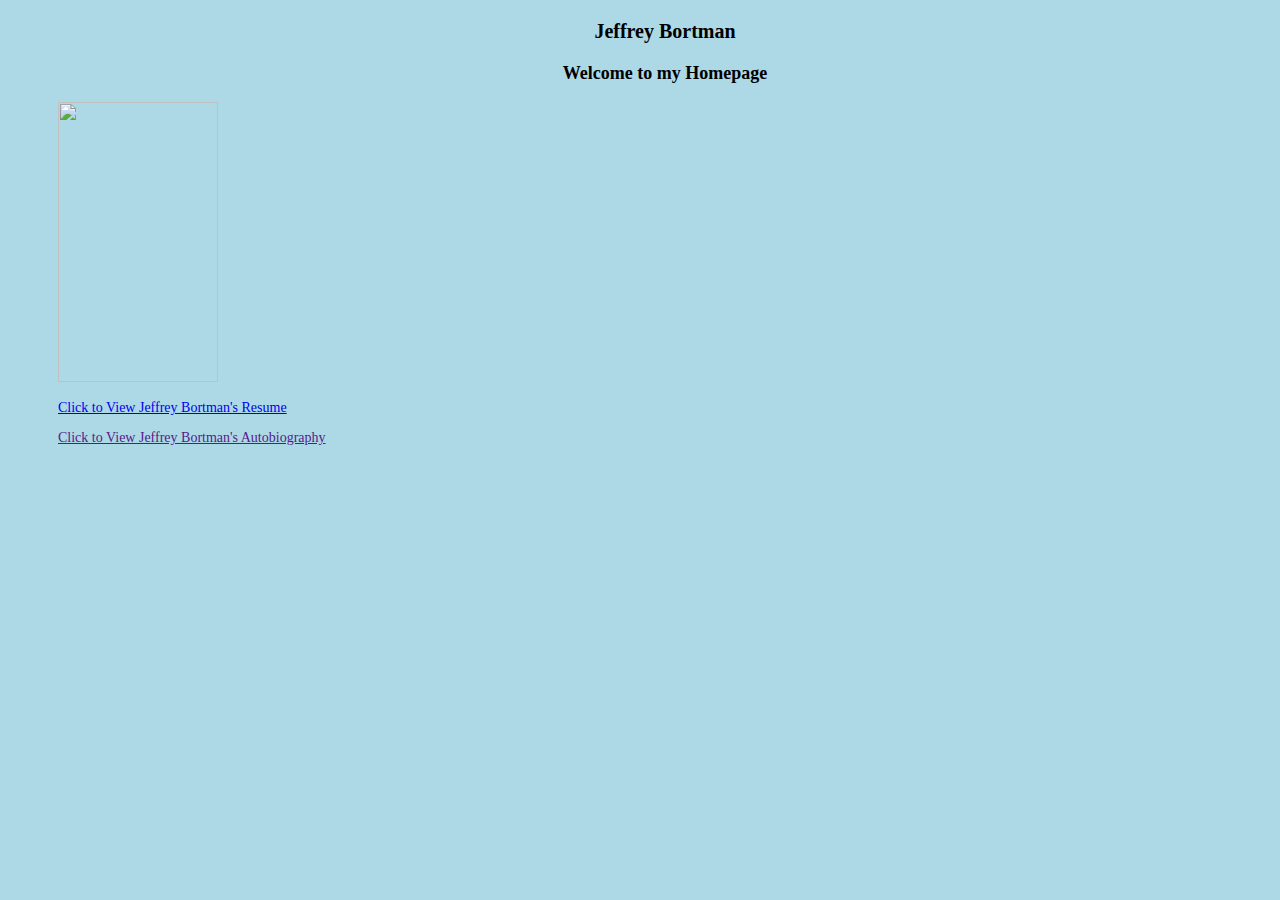
==== index.html @ 89cf1e53 "Changed folders to my new repo" ====
<!doctype html>
<html>

<head>
	<title>Jeffrey Bortman Homepage</title>
	<link rel="stylesheet" type="text/css" href="index_style.css">
</head>

<body>
	<p class="title1">Jeffrey Bortman</p>
	<p class="title2"> Welcome to my Homepage</p>
	<img height= "280" width= "160" img src="Linked in Best.jpg">
	<p><a href="resume.html">Click to View Jeffrey Bortman's Resume </a></p>
	<p>
	<a href=""bio.html">Click to View Jeffrey Bortman's Autobiography</a></p>
</body>

</html>
---- index_style.css ----
html{
	margin-left: 50px;
	font-size: 14px;
}

body{
	background-color: #ADD8E6;
}

.title1{
	font-size: 20px;
	font-weight: bolder;
	text-align: center;
}

.title2{
	font-size: 18px;
	font-weight: bold;
	text-align: center;
}
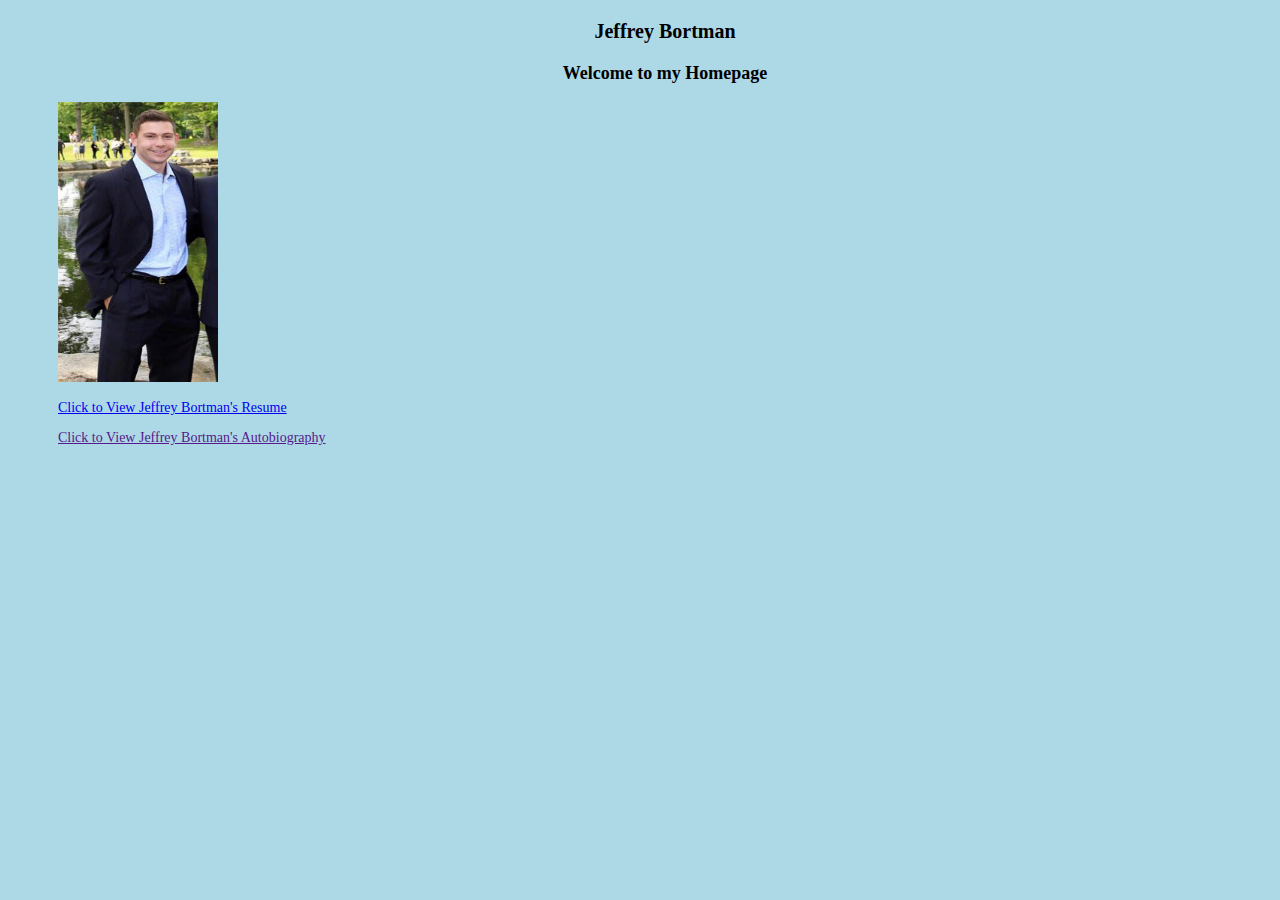
==== commit 53f3a31c: "Took out personal information" ====
--- a/index.html
+++ b/index.html
@@ -9,7 +9,7 @@
 <body>
 	<p class="title1">Jeffrey Bortman</p>
 	<p class="title2"> Welcome to my Homepage</p>
-	<img height= "280" width= "160" img src="Linked in Best.jpg">
+	<img height= "280" width= "160" img src="linked_in_best.jpg">
 	<p><a href="resume.html">Click to View Jeffrey Bortman's Resume </a></p>
 	<p>
 	<a href=""bio.html">Click to View Jeffrey Bortman's Autobiography</a></p>
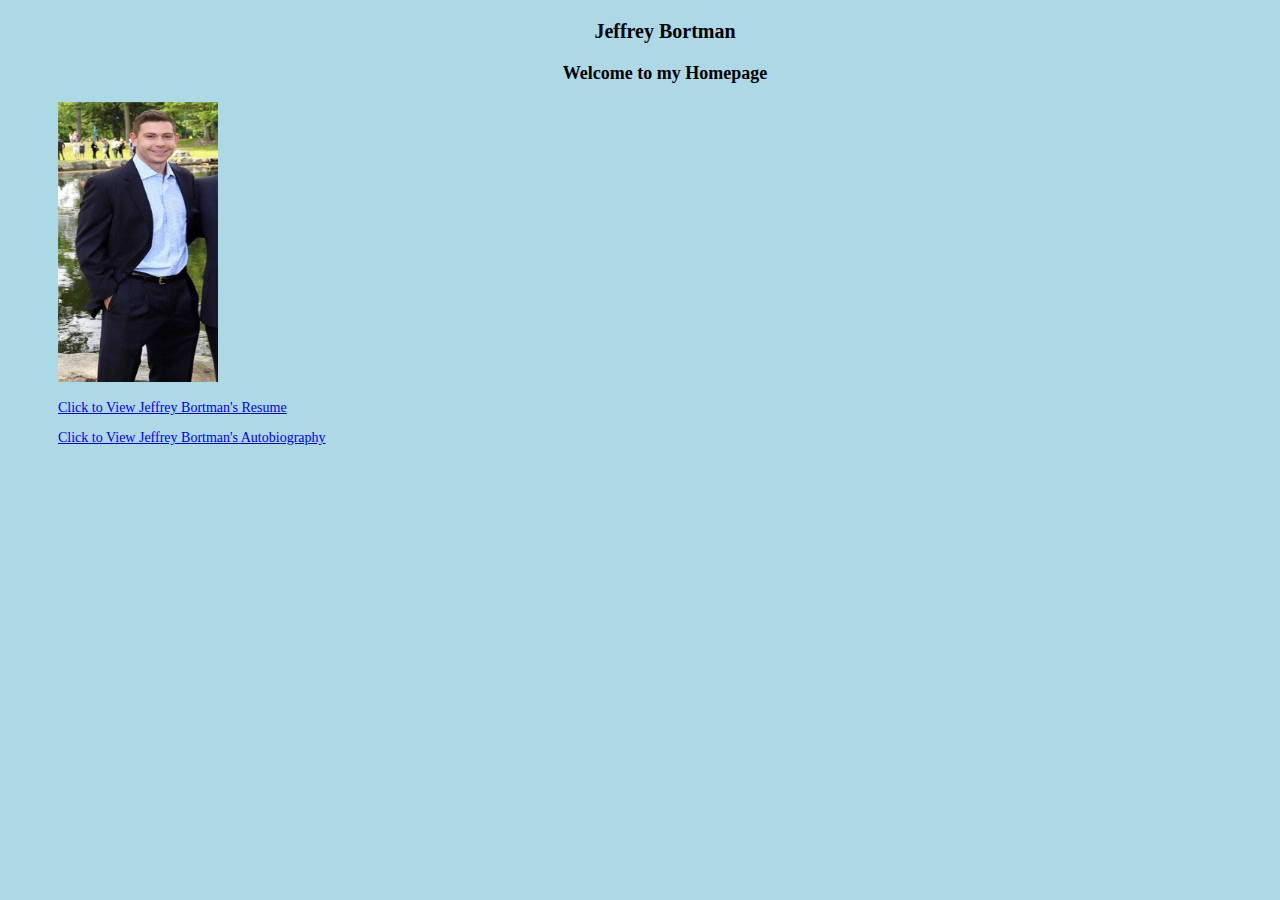
==== commit 3c9d2d5b: "Bio link fix" ====
--- a/index.html
+++ b/index.html
@@ -12,7 +12,7 @@
 	<img height= "280" width= "160" img src="linked_in_best.jpg">
 	<p><a href="resume.html">Click to View Jeffrey Bortman's Resume </a></p>
 	<p>
-	<a href=""bio.html">Click to View Jeffrey Bortman's Autobiography</a></p>
+	<a href="bio.html">Click to View Jeffrey Bortman's Autobiography</a></p>
 </body>
 
 </html>